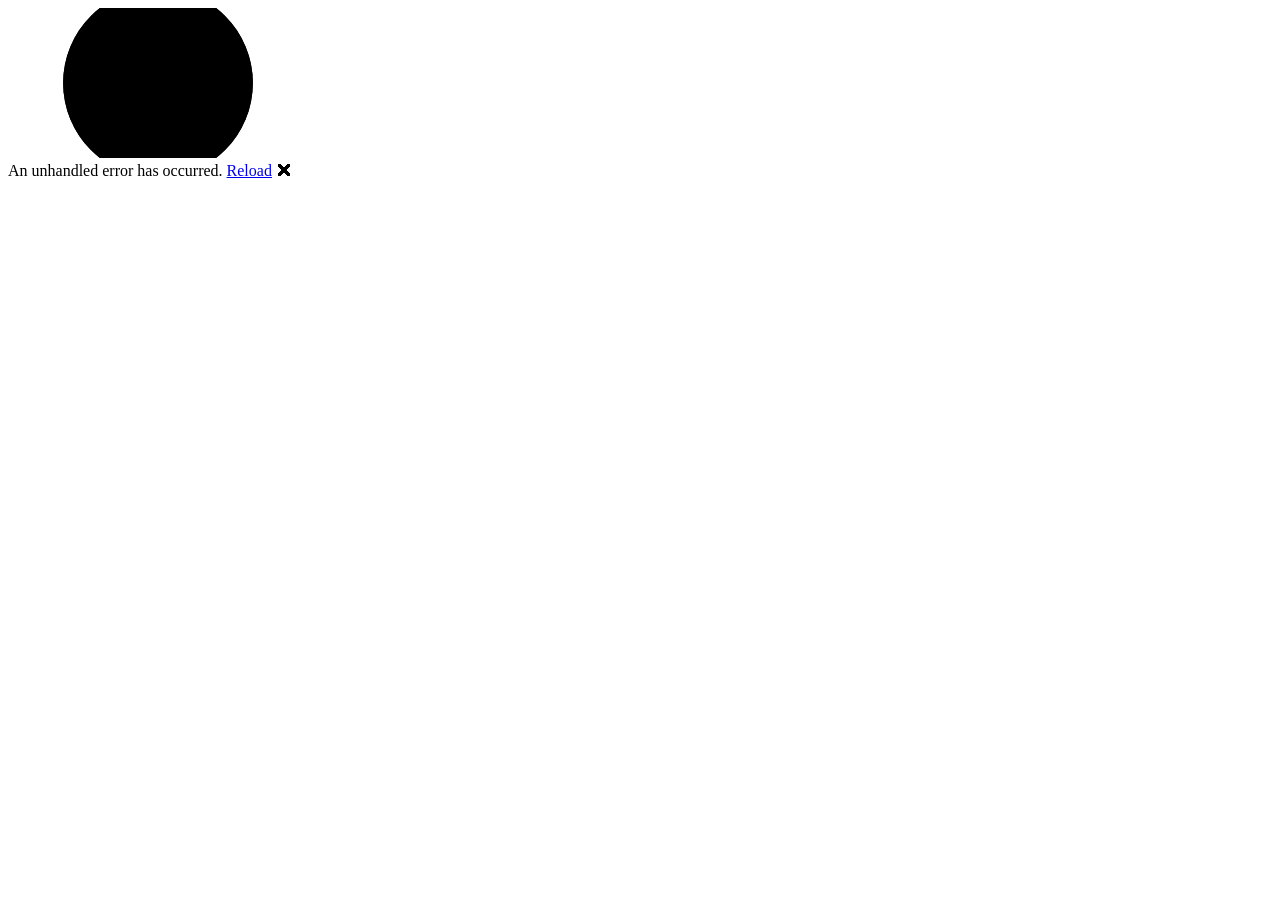
==== frontend/SmartDisplay.ControlPanelClient/wwwroot/index.html @ 0a13fd41 "project renamed (fix incorect naming)" ====
<!DOCTYPE html>
<html lang="en">

<head>
    <meta charset="utf-8" />
    <meta name="viewport" content="width=device-width, initial-scale=1.0" />
    <title>SmartDisplay.ControlPanelClient</title>
    <base href="/" />
    <link rel="preload" id="webassembly" />
    <link rel="stylesheet" href="lib/bootstrap/dist/css/bootstrap.min.css" />
    <link rel="stylesheet" href="css/app.css" />
    <link rel="icon" type="image/png" href="favicon.png" />
    <link href="SmartDisplay.ControlPanelClient.styles.css" rel="stylesheet" />
    <script type="importmap"></script>
</head>

<body>
    <div id="app">
        <svg class="loading-progress">
            <circle r="40%" cx="50%" cy="50%" />
            <circle r="40%" cx="50%" cy="50%" />
        </svg>
        <div class="loading-progress-text"></div>
    </div>

    <div id="blazor-error-ui">
        An unhandled error has occurred.
        <a href="." class="reload">Reload</a>
        <span class="dismiss">🗙</span>
    </div>
    <script src="_framework/blazor.webassembly#[.{fingerprint}].js"></script>
</body>

</html>
---- frontend/SmartDisplay.ControlPanelClient/wwwroot/css/app.css ----
html, body {
    font-family: 'Helvetica Neue', Helvetica, Arial, sans-serif;
}

h1:focus {
    outline: none;
}

a, .btn-link {
    color: #0071c1;
}

.btn-primary {
    color: #fff;
    background-color: #1b6ec2;
    border-color: #1861ac;
}

.btn:focus, .btn:active:focus, .btn-link.nav-link:focus, .form-control:focus, .form-check-input:focus {
  box-shadow: 0 0 0 0.1rem white, 0 0 0 0.25rem #258cfb;
}

.content {
    padding-top: 1.1rem;
}

.valid.modified:not([type=checkbox]) {
    outline: 1px solid #26b050;
}

.invalid {
    outline: 1px solid red;
}

.validation-message {
    color: red;
}

#blazor-error-ui {
    color-scheme: light only;
    background: lightyellow;
    bottom: 0;
    box-shadow: 0 -1px 2px rgba(0, 0, 0, 0.2);
    box-sizing: border-box;
    display: none;
    left: 0;
    padding: 0.6rem 1.25rem 0.7rem 1.25rem;
    position: fixed;
    width: 100%;
    z-index: 1000;
}

    #blazor-error-ui .dismiss {
        cursor: pointer;
        position: absolute;
        right: 0.75rem;
        top: 0.5rem;
    }

.blazor-error-boundary {
    background: url([data-uri]) no-repeat 1rem/1.8rem, #b32121;
    padding: 1rem 1rem 1rem 3.7rem;
    color: white;
}

    .blazor-error-boundary::after {
        content: "An error has occurred."
    }

.loading-progress {
    position: absolute;
    display: block;
    width: 8rem;
    height: 8rem;
    inset: 20vh 0 auto 0;
    margin: 0 auto 0 auto;
}

    .loading-progress circle {
        fill: none;
        stroke: #e0e0e0;
        stroke-width: 0.6rem;
        transform-origin: 50% 50%;
        transform: rotate(-90deg);
    }

        .loading-progress circle:last-child {
            stroke: #1b6ec2;
            stroke-dasharray: calc(3.141 * var(--blazor-load-percentage, 0%) * 0.8), 500%;
            transition: stroke-dasharray 0.05s ease-in-out;
        }

.loading-progress-text {
    position: absolute;
    text-align: center;
    font-weight: bold;
    inset: calc(20vh + 3.25rem) 0 auto 0.2rem;
}

    .loading-progress-text:after {
        content: var(--blazor-load-percentage-text, "Loading");
    }

code {
    color: #c02d76;
}

.form-floating > .form-control-plaintext::placeholder, .form-floating > .form-control::placeholder {
    color: var(--bs-secondary-color);
    text-align: end;
}

.form-floating > .form-control-plaintext:focus::placeholder, .form-floating > .form-control:focus::placeholder {
    text-align: start;
}
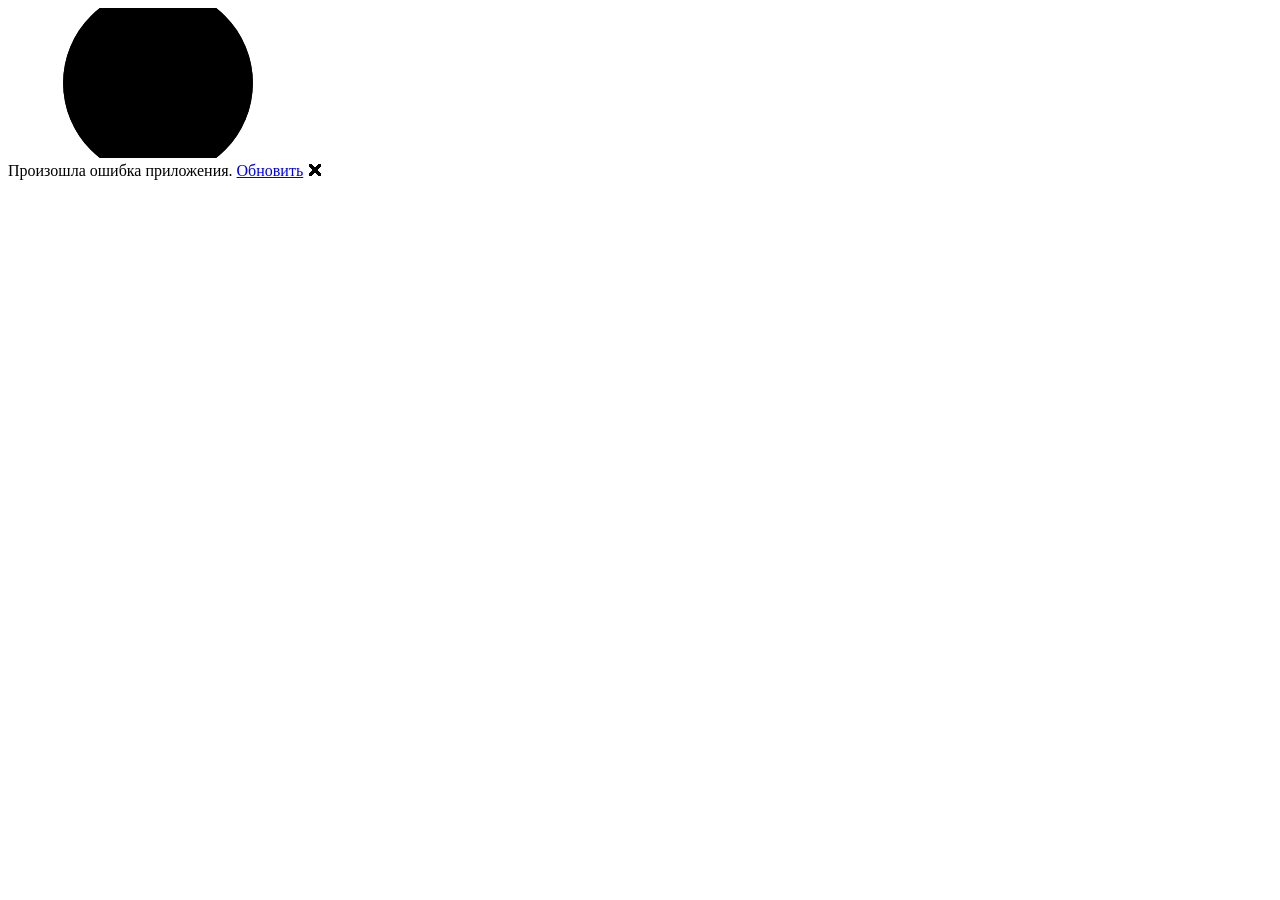
==== commit 7643554a: "Fixed namespaces and added temporary templates view" ====
--- a/frontend/SmartDisplay.ControlPanelClient/wwwroot/index.html
+++ b/frontend/SmartDisplay.ControlPanelClient/wwwroot/index.html
@@ -1,13 +1,12 @@
 <!DOCTYPE html>
-<html lang="en">
+<html lang="ru">
 
 <head>
     <meta charset="utf-8" />
     <meta name="viewport" content="width=device-width, initial-scale=1.0" />
-    <title>SmartDisplay.ControlPanelClient</title>
+    <title>Умный дисплей ЖК</title>
     <base href="/" />
     <link rel="preload" id="webassembly" />
-    <link rel="stylesheet" href="lib/bootstrap/dist/css/bootstrap.min.css" />
     <link rel="stylesheet" href="css/app.css" />
     <link rel="icon" type="image/png" href="favicon.png" />
     <link href="SmartDisplay.ControlPanelClient.styles.css" rel="stylesheet" />
@@ -24,8 +23,8 @@
     </div>
 
     <div id="blazor-error-ui">
-        An unhandled error has occurred.
-        <a href="." class="reload">Reload</a>
+        Произошла ошибка приложения.
+        <a href="." class="reload">Обновить</a>
         <span class="dismiss">🗙</span>
     </div>
     <script src="_framework/blazor.webassembly#[.{fingerprint}].js"></script>
--- a/frontend/SmartDisplay.ControlPanelClient/wwwroot/css/app.css
+++ b/frontend/SmartDisplay.ControlPanelClient/wwwroot/css/app.css
@@ -1,71 +1,68 @@
+:root {
+    --app-bg: #f4f7fb;
+    --app-card: #ffffff;
+    --app-text: #0f172a;
+    --app-muted: #64748b;
+    --app-border: #e2e8f0;
+    --app-primary: #2563eb;
+    --app-danger: #dc2626;
+}
+
+* {
+    box-sizing: border-box;
+}
+
 html, body {
-    font-family: 'Helvetica Neue', Helvetica, Arial, sans-serif;
+    margin: 0;
+    min-height: 100%;
+    font-family: Inter, ui-sans-serif, system-ui, -apple-system, BlinkMacSystemFont, "Segoe UI", sans-serif;
+    background: var(--app-bg);
+    color: var(--app-text);
+}
+
+button,
+input,
+select,
+textarea {
+    font: inherit;
+}
+
+a {
+    color: var(--app-primary);
 }
 
 h1:focus {
     outline: none;
 }
 
-a, .btn-link {
-    color: #0071c1;
-}
-
-.btn-primary {
-    color: #fff;
-    background-color: #1b6ec2;
-    border-color: #1861ac;
-}
-
-.btn:focus, .btn:active:focus, .btn-link.nav-link:focus, .form-control:focus, .form-check-input:focus {
-  box-shadow: 0 0 0 0.1rem white, 0 0 0 0.25rem #258cfb;
-}
-
 .content {
     padding-top: 1.1rem;
 }
 
-.valid.modified:not([type=checkbox]) {
-    outline: 1px solid #26b050;
-}
-
-.invalid {
-    outline: 1px solid red;
-}
-
 .validation-message {
-    color: red;
+    color: #dc2626;
 }
 
 #blazor-error-ui {
     color-scheme: light only;
-    background: lightyellow;
+    background: #fef3c7;
     bottom: 0;
     box-shadow: 0 -1px 2px rgba(0, 0, 0, 0.2);
     box-sizing: border-box;
     display: none;
     left: 0;
-    padding: 0.6rem 1.25rem 0.7rem 1.25rem;
+    padding: 0.7rem 1.25rem;
     position: fixed;
     width: 100%;
     z-index: 1000;
 }
 
-    #blazor-error-ui .dismiss {
-        cursor: pointer;
-        position: absolute;
-        right: 0.75rem;
-        top: 0.5rem;
-    }
-
-.blazor-error-boundary {
-    background: url([data-uri]) no-repeat 1rem/1.8rem, #b32121;
-    padding: 1rem 1rem 1rem 3.7rem;
-    color: white;
+#blazor-error-ui .dismiss {
+    cursor: pointer;
+    position: absolute;
+    right: 0.75rem;
+    top: 0.5rem;
 }
-
-    .blazor-error-boundary::after {
-        content: "An error has occurred."
-    }
 
 .loading-progress {
     position: absolute;
@@ -73,22 +70,22 @@
     width: 8rem;
     height: 8rem;
     inset: 20vh 0 auto 0;
-    margin: 0 auto 0 auto;
+    margin: 0 auto;
 }
 
-    .loading-progress circle {
-        fill: none;
-        stroke: #e0e0e0;
-        stroke-width: 0.6rem;
-        transform-origin: 50% 50%;
-        transform: rotate(-90deg);
-    }
+.loading-progress circle {
+    fill: none;
+    stroke: #e0e0e0;
+    stroke-width: 0.6rem;
+    transform-origin: 50% 50%;
+    transform: rotate(-90deg);
+}
 
-        .loading-progress circle:last-child {
-            stroke: #1b6ec2;
-            stroke-dasharray: calc(3.141 * var(--blazor-load-percentage, 0%) * 0.8), 500%;
-            transition: stroke-dasharray 0.05s ease-in-out;
-        }
+.loading-progress circle:last-child {
+    stroke: #2563eb;
+    stroke-dasharray: calc(3.141 * var(--blazor-load-percentage, 0%) * 0.8), 500%;
+    transition: stroke-dasharray 0.05s ease-in-out;
+}
 
 .loading-progress-text {
     position: absolute;
@@ -97,19 +94,10 @@
     inset: calc(20vh + 3.25rem) 0 auto 0.2rem;
 }
 
-    .loading-progress-text:after {
-        content: var(--blazor-load-percentage-text, "Loading");
-    }
+.loading-progress-text:after {
+    content: var(--blazor-load-percentage-text, "Loading");
+}
 
 code {
-    color: #c02d76;
+    color: #1d4ed8;
 }
-
-.form-floating > .form-control-plaintext::placeholder, .form-floating > .form-control::placeholder {
-    color: var(--bs-secondary-color);
-    text-align: end;
-}
-
-.form-floating > .form-control-plaintext:focus::placeholder, .form-floating > .form-control:focus::placeholder {
-    text-align: start;
-}
